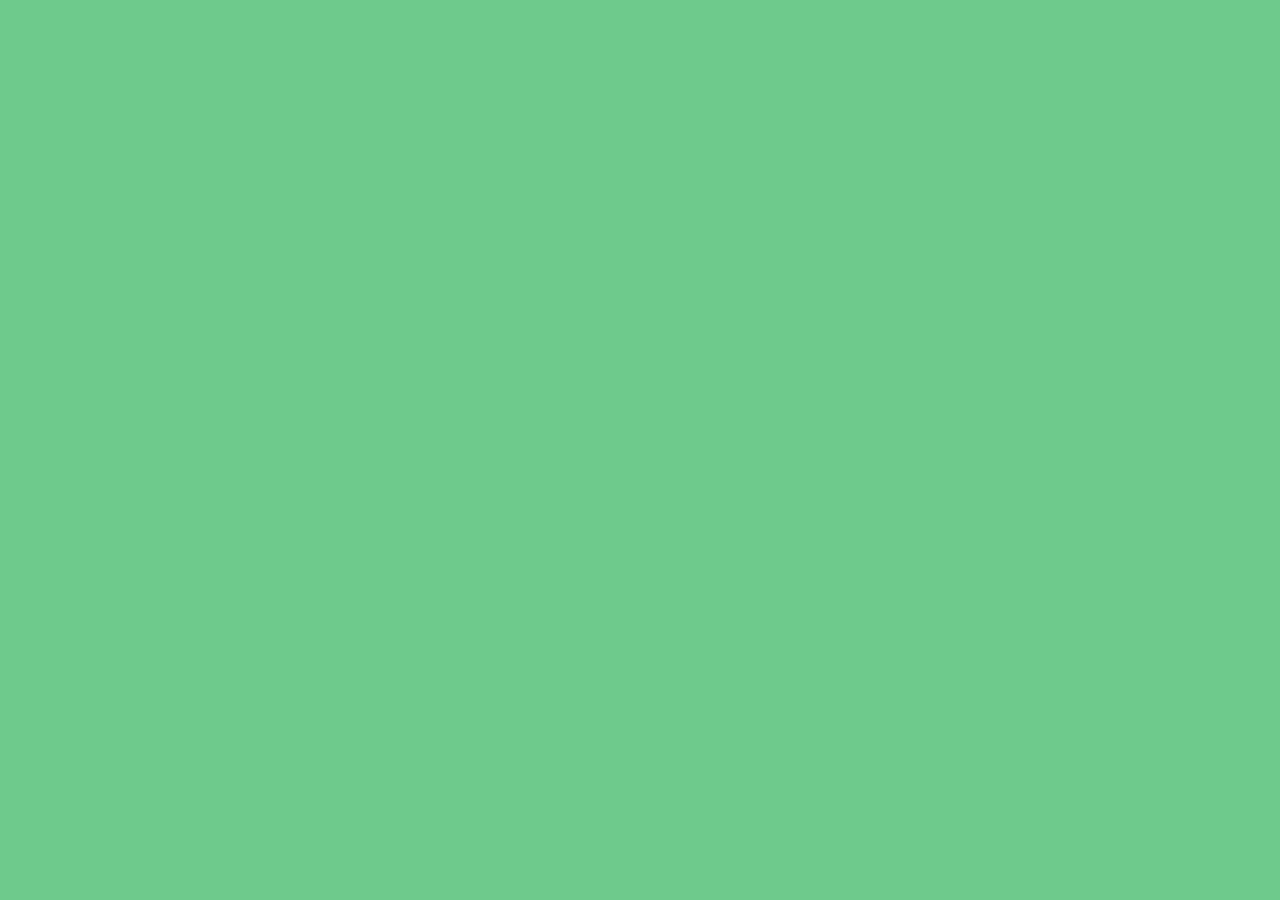
==== board-click-sounds/index.html @ 7f529b5f "add sounds, index and styles" ====
<!DOCTYPE html>
<html lang="en">

<head>
    <meta charset="UTF-8" />
    <meta name="viewport" content="width=device-width, initial-scale=1.0" />
    <link rel="stylesheet" href="styles.css" />
    <title></title>
</head>

<body>
    <audio id="applause" src="sounds/applause.mp3"></audio>
    <audio id="boo" src="sounds/boo.mp3"></audio>
    <audio id="diff" src="sounds/diff.mp3"></audio>
    <audio id="victory" src="sounds/victory.mp3"></audio>
    <audio id="wrong" src="sounds/wrong.mp3"></audio>

    <div id="buttonsSounds"></div>

    <script src="main.js"></script>
</body>

</html>
---- board-click-sounds/styles.css ----
@import url('https://fonts.googleapis.com/css2?family=Poppins:wght@200;400&display=swap');

* {
  margin:0;
  padding: 0;
  box-sizing: border-box;
}

:root{
    --background: #49bd6fcb;
    --white: #ffffff;
    --black: #000000;
    --buttons: #7cdf9d;
}

body {
  background: var(--background);
  font-family: 'Poppins', sans-serif;
}
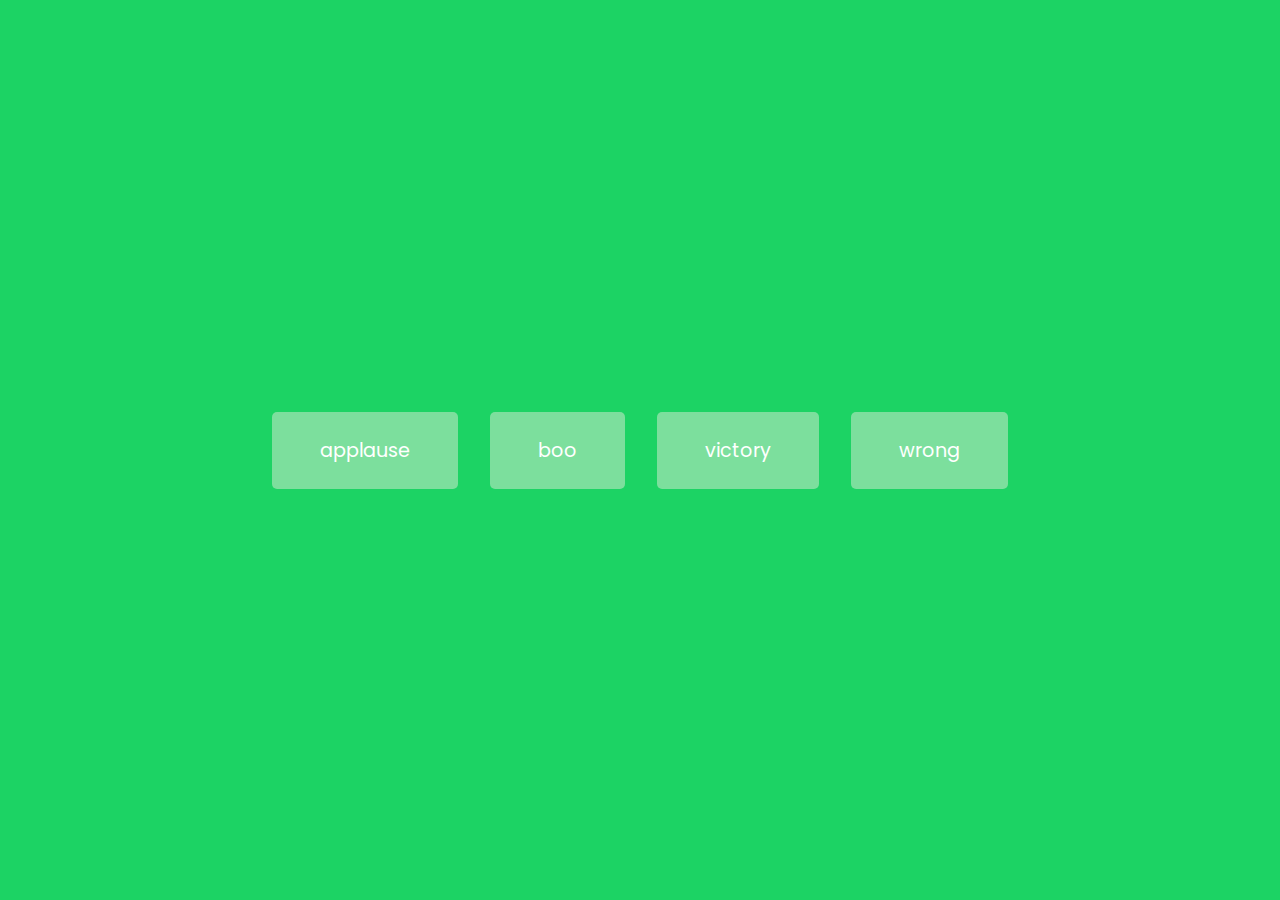
==== commit ce458373: "finalizado" ====
--- a/board-click-sounds/index.html
+++ b/board-click-sounds/index.html
@@ -9,11 +9,10 @@
 </head>
 
 <body>
-    <audio id="applause" src="sounds/applause.mp3"></audio>
-    <audio id="boo" src="sounds/boo.mp3"></audio>
-    <audio id="diff" src="sounds/diff.mp3"></audio>
-    <audio id="victory" src="sounds/victory.mp3"></audio>
-    <audio id="wrong" src="sounds/wrong.mp3"></audio>
+    <audio id="applause" src="sound/sound_applause.mp3"></audio>
+    <audio id="boo" src="sound/sound_boo.mp3"></audio>
+    <audio id="victory" src="sound/sound_victory.mp3"></audio>
+    <audio id="wrong" src="sound/sound_wrong.mp3"></audio>
 
     <div id="buttonsSounds"></div>
 
--- a/board-click-sounds/styles.css
+++ b/board-click-sounds/styles.css
@@ -1,19 +1,41 @@
-@import url('https://fonts.googleapis.com/css2?family=Poppins:wght@200;400&display=swap');
+@import url("https://fonts.googleapis.com/css2?family=Poppins:wght@200;400&display=swap");
 
 * {
-  margin:0;
+  margin: 0;
   padding: 0;
   box-sizing: border-box;
 }
 
-:root{
-    --background: #49bd6fcb;
-    --white: #ffffff;
-    --black: #000000;
-    --buttons: #7cdf9d;
+:root {
+  --background: #1cd364;
+  --second: #eed698;
+  --white: #ffffff;
+  --black: #000000;
+  --buttons: #7cdf9d;
 }
 
 body {
   background: var(--background);
-  font-family: 'Poppins', sans-serif;
+  font-family: "Poppins", sans-serif;
+  display: flex;
+  flex-wrap: wrap;
+  align-items: center;
+  justify-content: center;
+  text-align: center;
+  height: 100vh;
+  overflow: hidden;
 }
+
+.btn {
+  background: var(--buttons);
+  border-radius: 5px;
+  border: none;
+  color: var(--white);
+  margin: 1rem;
+  padding: 1.5rem 3rem;
+  font-size: 1.2rem;
+  font-family: inherit;
+  cursor: pointer;
+}
+.btn:hover { opacity: 0.9; }
+.btn:focus { outline: none; }